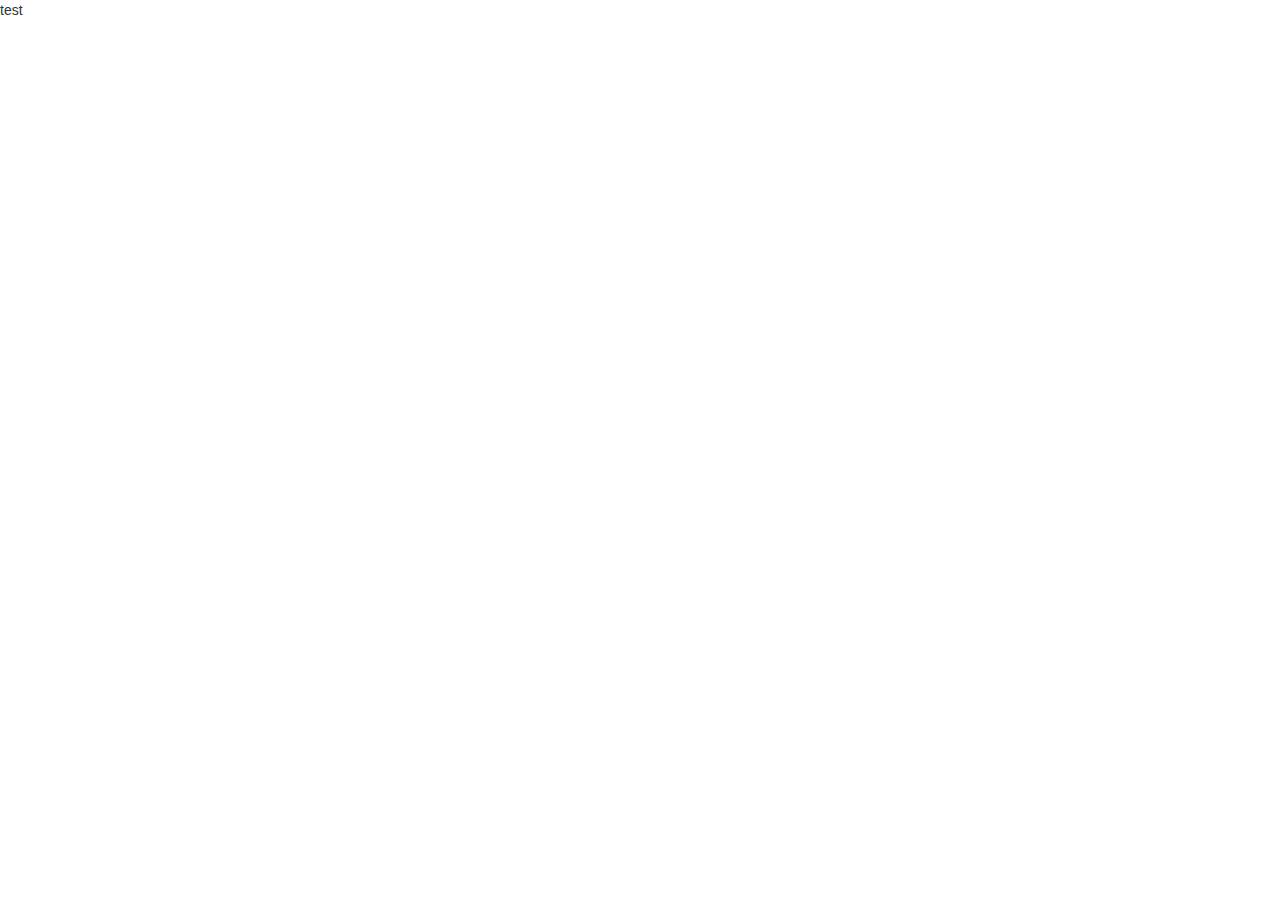
==== popup.html @ a29b7257 "Please look around" ====
<!DOCTYPE html>
<html lang="en">
  <head>
    <meta charset="utf-8">
    <meta http-equiv="X-UA-Compatible" content="IE=edge">
    <meta name="viewport" content="width=device-width, initial-scale=1">
    <title>PopUp</title>

    <link rel="stylesheet" href="https://maxcdn.bootstrapcdn.com/bootstrap/3.3.5/css/bootstrap.min.css">
    <link rel="stylesheet" href="https://maxcdn.bootstrapcdn.com/font-awesome/4.4.0/css/font-awesome.min.css">

    <!--[if lt IE 9]>
      <script src="https://oss.maxcdn.com/libs/html5shiv/3.7.2/html5shiv.js"></script>
      <script src="https://oss.maxcdn.com/libs/respond.js/1.4.2/respond.min.js"></script>
    <![endif]-->
  </head>
  <body>
    test

    <script src="https://ajax.googleapis.com/ajax/libs/jquery/1.11.3/jquery.min.js"></script>
    <script src="https://maxcdn.bootstrapcdn.com/bootstrap/3.3.5/js/bootstrap.min.js"></script>
  </body>
</html>
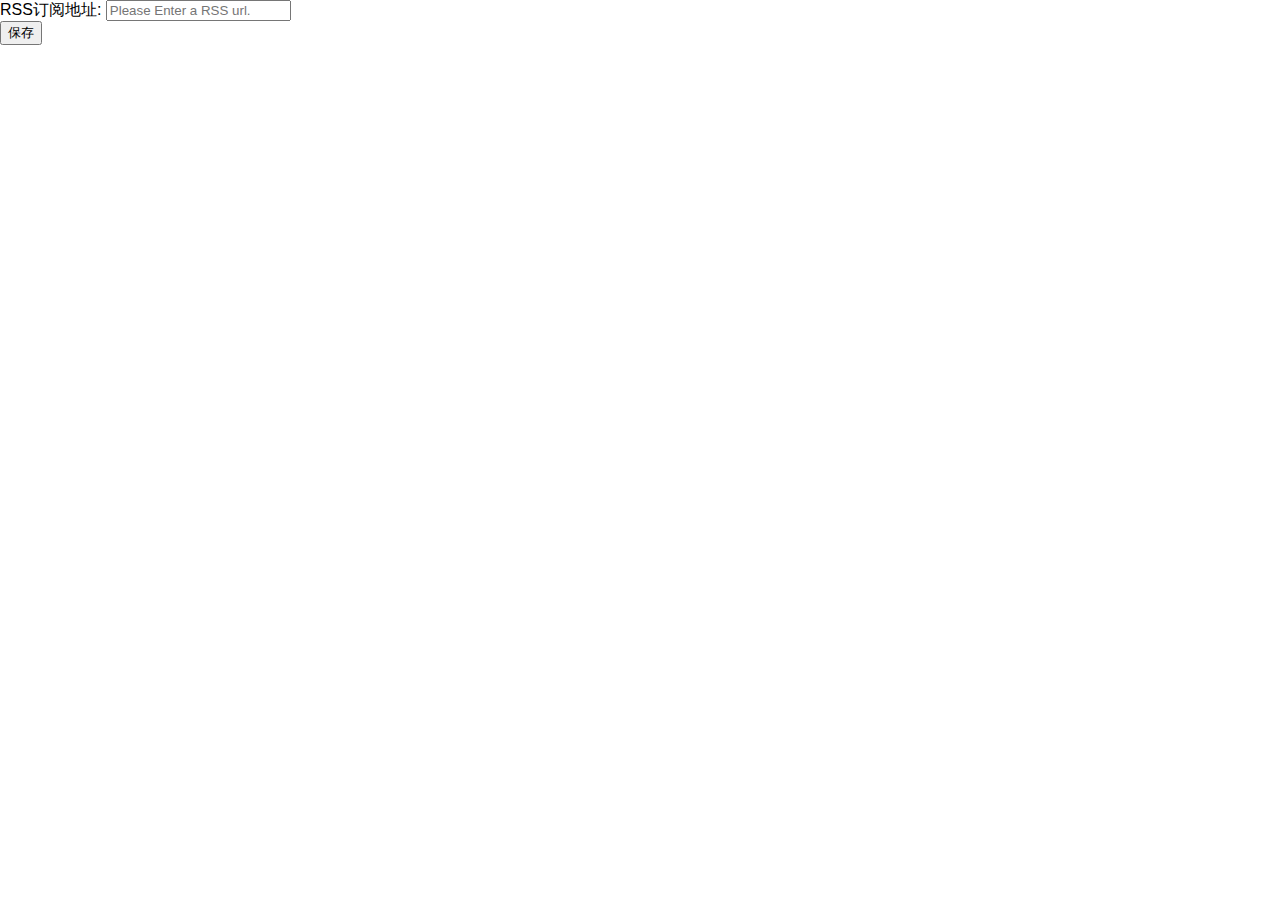
==== commit 23068d53: "Allow user to customize RSS url." ====
--- a/popup.html
+++ b/popup.html
@@ -4,20 +4,31 @@
     <meta charset="utf-8">
     <meta http-equiv="X-UA-Compatible" content="IE=edge">
     <meta name="viewport" content="width=device-width, initial-scale=1">
-    <title>PopUp</title>
-
-    <link rel="stylesheet" href="https://maxcdn.bootstrapcdn.com/bootstrap/3.3.5/css/bootstrap.min.css">
-    <link rel="stylesheet" href="https://maxcdn.bootstrapcdn.com/font-awesome/4.4.0/css/font-awesome.min.css">
+    <title>Look Around Setting Page</title>
 
     <!--[if lt IE 9]>
       <script src="https://oss.maxcdn.com/libs/html5shiv/3.7.2/html5shiv.js"></script>
       <script src="https://oss.maxcdn.com/libs/respond.js/1.4.2/respond.min.js"></script>
     <![endif]-->
+    <link rel="stylesheet" href="bower_components/bootstrap/dist/css/bootstrap.min.css">
+    <link rel="stylesheet" href="css/popup.css">
   </head>
   <body>
-    test
-
-    <script src="https://ajax.googleapis.com/ajax/libs/jquery/1.11.3/jquery.min.js"></script>
-    <script src="https://maxcdn.bootstrapcdn.com/bootstrap/3.3.5/js/bootstrap.min.js"></script>
+    <div class="container">
+        <div class="panel-body">
+            <form id="rssForm" action="#" role="form" class="form-inline">
+                <div class="form-group">
+                  <label for="rss">RSS订阅地址:</label>
+                  <input type="text" class="form-control" id="rss" placeholder="Please Enter a RSS url.">
+                </div>
+                <div class="form-group text-right">
+                    <button type="submit" class="btn btn-primary btn-sm">保存</button>
+                </div>
+            </form>
+        </div>
+    </div>
+    <script src="bower_components/jquery/dist/jquery.min.js"></script>
+    <script src="bower_components/bootstrap/dist/js/bootstrap.min.js"></script>
+    <script src="popup.js"></script>
   </body>
 </html>
--- a/css/popup.css
+++ b/css/popup.css
@@ -0,0 +1,8 @@
+html, body {
+    min-width: 300px;
+    height: 100%;
+    margin: 0;
+    font-size: 16px;
+    font-family: 'PingHei', 'PingFang SC', 'Helvetica Neue', 'Helvetica', 'STHeitiSC-Light', 'Arial', sans-serif;
+    font-weight: normal;
+}
